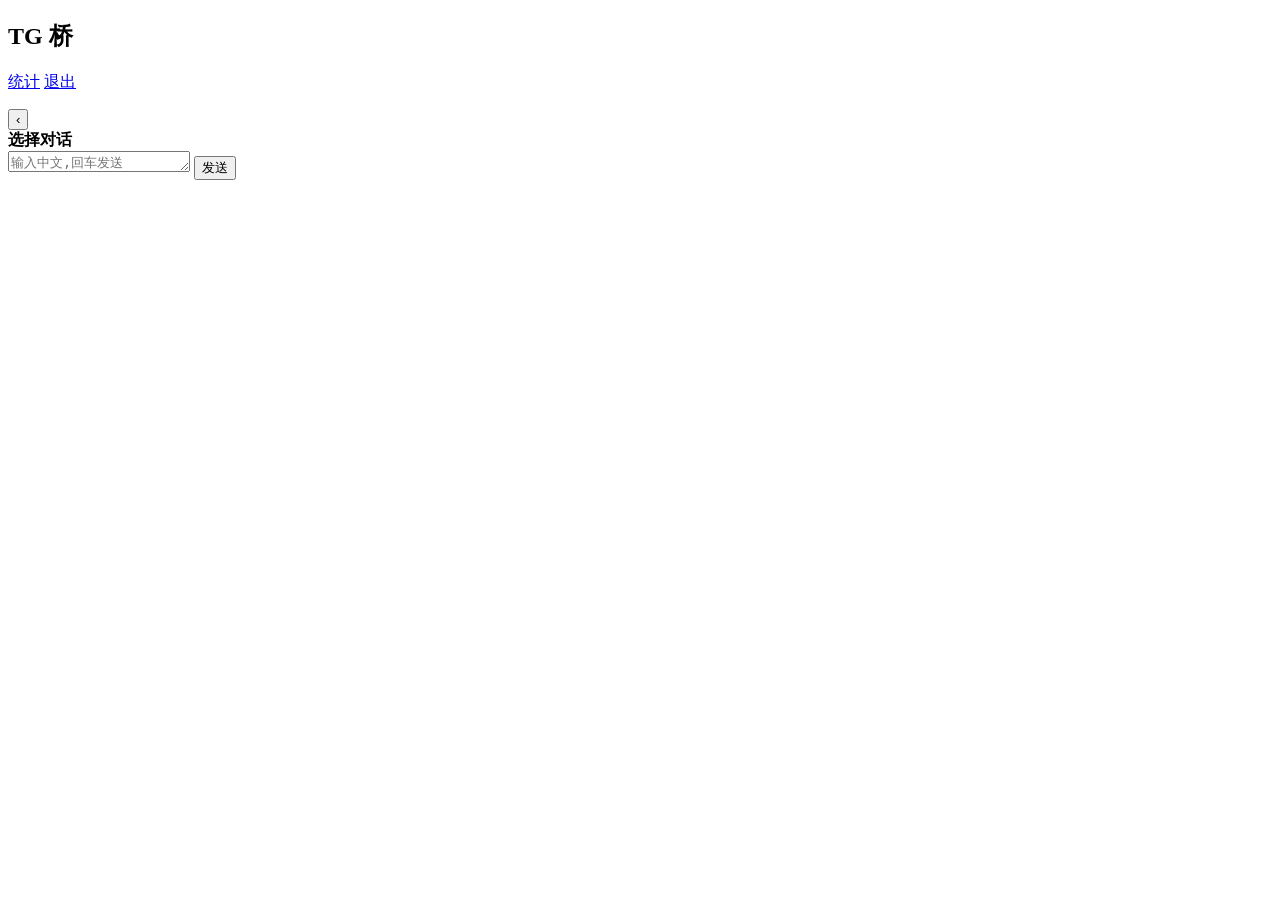
==== internal/web/assets/templates/index.html @ d93b78ff "tgbridge v1.1: bilingual Telegram chat translation gateway MTProto userbot + web panel: zh<->uk/en r" ====
<!doctype html>
<html lang="zh">
<head>
<meta charset="utf-8">
<meta name="viewport" content="width=device-width, initial-scale=1, viewport-fit=cover">
<title>TG 桥</title>
<link rel="stylesheet" href="/static/style.css">
</head>
<body>
<div id="app">
  <aside id="sidebar">
    <header class="side-head">
      <h1>TG 桥</h1>
      <nav>
        <a href="/stats" target="_blank" class="link-dim">统计</a>
        <a href="/logout" class="link-dim">退出</a>
      </nav>
    </header>
    <ul id="chat-list"></ul>
    <p id="chat-empty" hidden>还没有对话。在 Telegram 客户端里给对方发条消息(或等对方发来),对话就会出现在这里,打开开关即启用翻译。</p>
  </aside>
  <main id="chat">
    <header id="chat-head">
      <button id="back" aria-label="返回对话列表">‹</button>
      <span id="peer-avatar" class="avatar peer-avatar"></span>
      <div class="head-meta">
        <strong id="peer-name">选择对话</strong>
        <span id="peer-sub"></span>
      </div>
    </header>
    <div id="msgs"></div>
    <div id="loader-row"><button id="load-more" hidden>加载更早消息</button></div>
    <form id="composer">
      <textarea id="input" rows="1" placeholder="输入中文,回车发送(Shift+回车换行)"></textarea>
      <button id="send" type="submit">发送</button>
    </form>
  </main>
</div>
<div id="toast" hidden></div>
<div id="auth-wizard" hidden>
  <div class="wizard-card">
    <h2>Telegram 授权</h2>
    <p class="wizard-sub">首次使用需登录 Telegram 账号,整个过程在本页完成</p>
    <div id="w-phone" class="wizard-view">
      <label>Telegram 账号的手机号(国际格式)</label>
      <input id="w-phone-input" placeholder="+8613800138000" autocomplete="tel">
      <button id="w-phone-btn" class="wizard-btn">发送验证码</button>
    </div>
    <div id="w-code" class="wizard-view" hidden>
      <label>输入手机上收到的验证码(TG 应用内或短信)</label>
      <input id="w-code-input" inputmode="numeric" autocomplete="one-time-code">
      <button id="w-code-btn" class="wizard-btn">验证</button>
      <button id="w-code-resend" class="wizard-ghost">重新发送验证码</button>
    </div>
    <div id="w-pass" class="wizard-view" hidden>
      <label>该账号开启了两步验证,输入云密码</label>
      <input id="w-pass-input" type="password" autocomplete="current-password">
      <button id="w-pass-btn" class="wizard-btn">验证</button>
    </div>
    <p id="w-err" class="wizard-err" hidden></p>
  </div>
</div>
<script src="/static/app.js"></script>
</body>
</html>
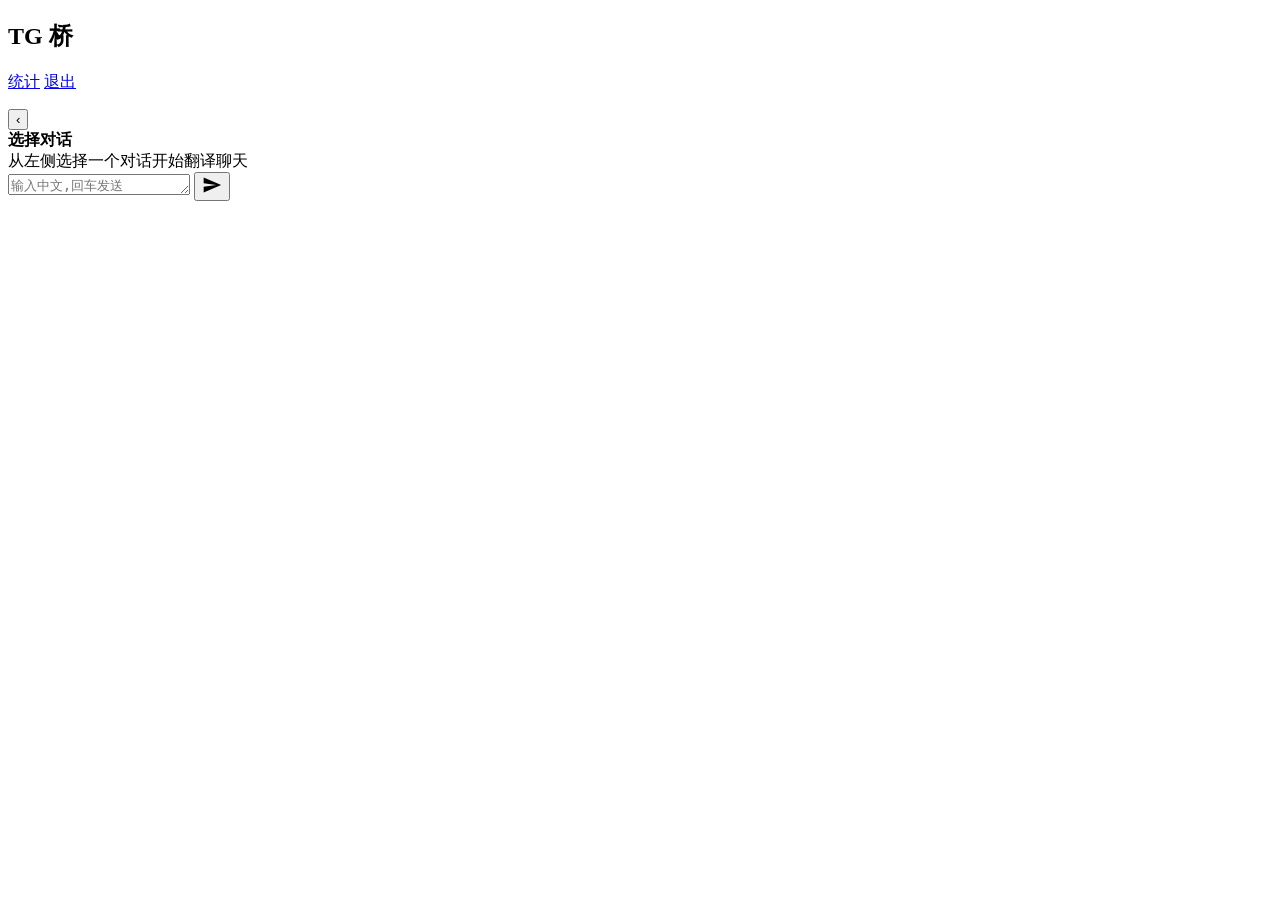
==== commit d5850975: "fix: panel polish round from self-review - send button as paper-plane icon (text wrapped vertically " ====
--- a/internal/web/assets/templates/index.html
+++ b/internal/web/assets/templates/index.html
@@ -28,11 +28,14 @@
         <span id="peer-sub"></span>
       </div>
     </header>
+    <div id="empty-hint">从左侧选择一个对话开始翻译聊天</div>
     <div id="msgs"></div>
     <div id="loader-row"><button id="load-more" hidden>加载更早消息</button></div>
     <form id="composer">
       <textarea id="input" rows="1" placeholder="输入中文,回车发送(Shift+回车换行)"></textarea>
-      <button id="send" type="submit">发送</button>
+      <button id="send" type="submit" aria-label="发送">
+        <svg width="20" height="20" viewBox="0 0 24 24" fill="currentColor" aria-hidden="true"><path d="M2.01 21L23 12 2.01 3 2 10l15 2-15 2z"/></svg>
+      </button>
     </form>
   </main>
 </div>
